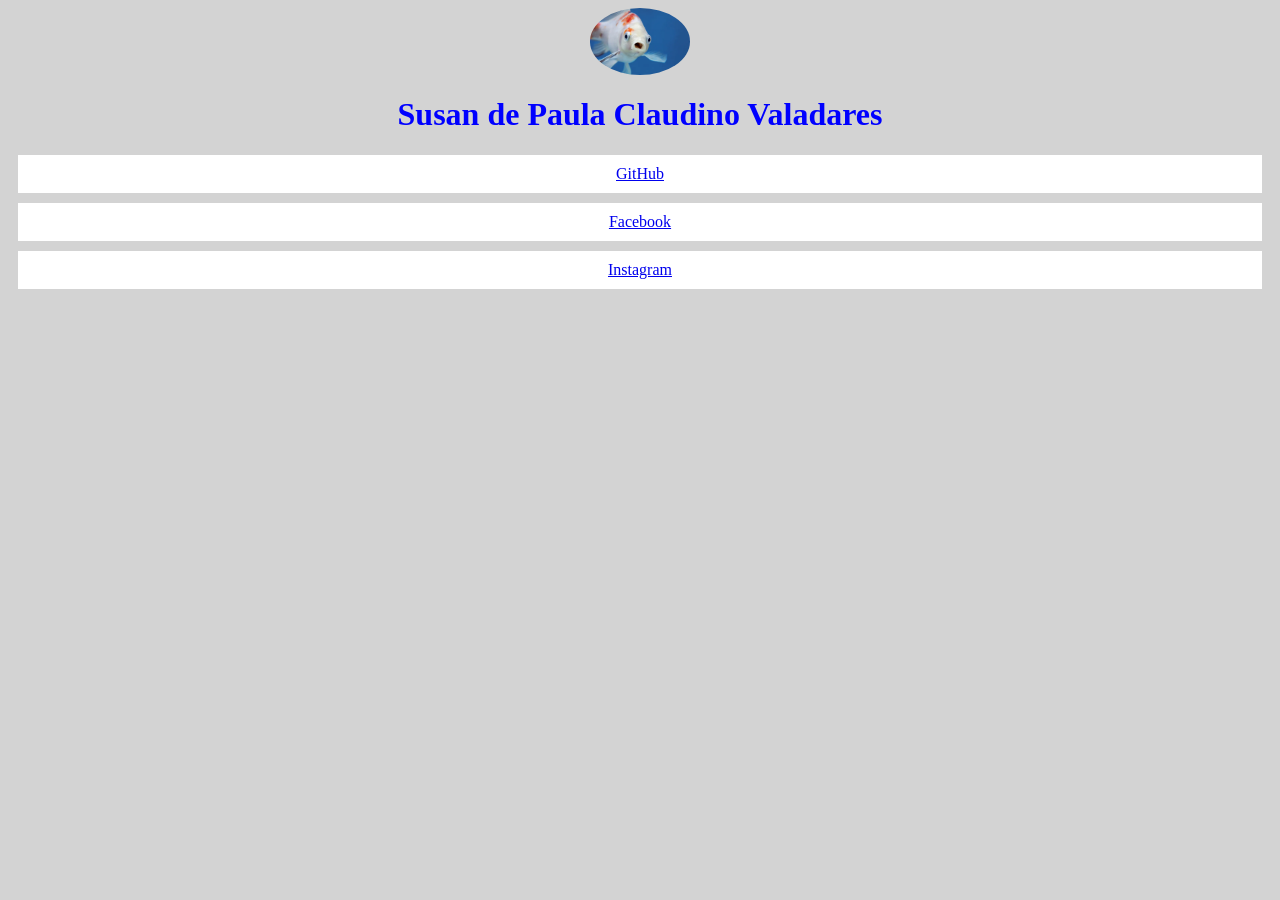
==== inline/index.html @ eea3a98c "atv web 8" ====
<body style="text-align: center; background-color: lightgray;">
  <img src="/image.png " style="border-radius: 50%; width: 100px;">
  <h1 style="color: blue;">Susan de Paula Claudino Valadares</h1>
  <a href="#" style="display: block; background-color: white; margin: 10px; padding: 10px;">GitHub</a>
  <a href="#" style="display: block; background-color: white; margin: 10px; padding: 10px;">Facebook</a>
  <a href="#" style="display: block; background-color: white; margin: 10px; padding: 10px;">Instagram</a>
</body>
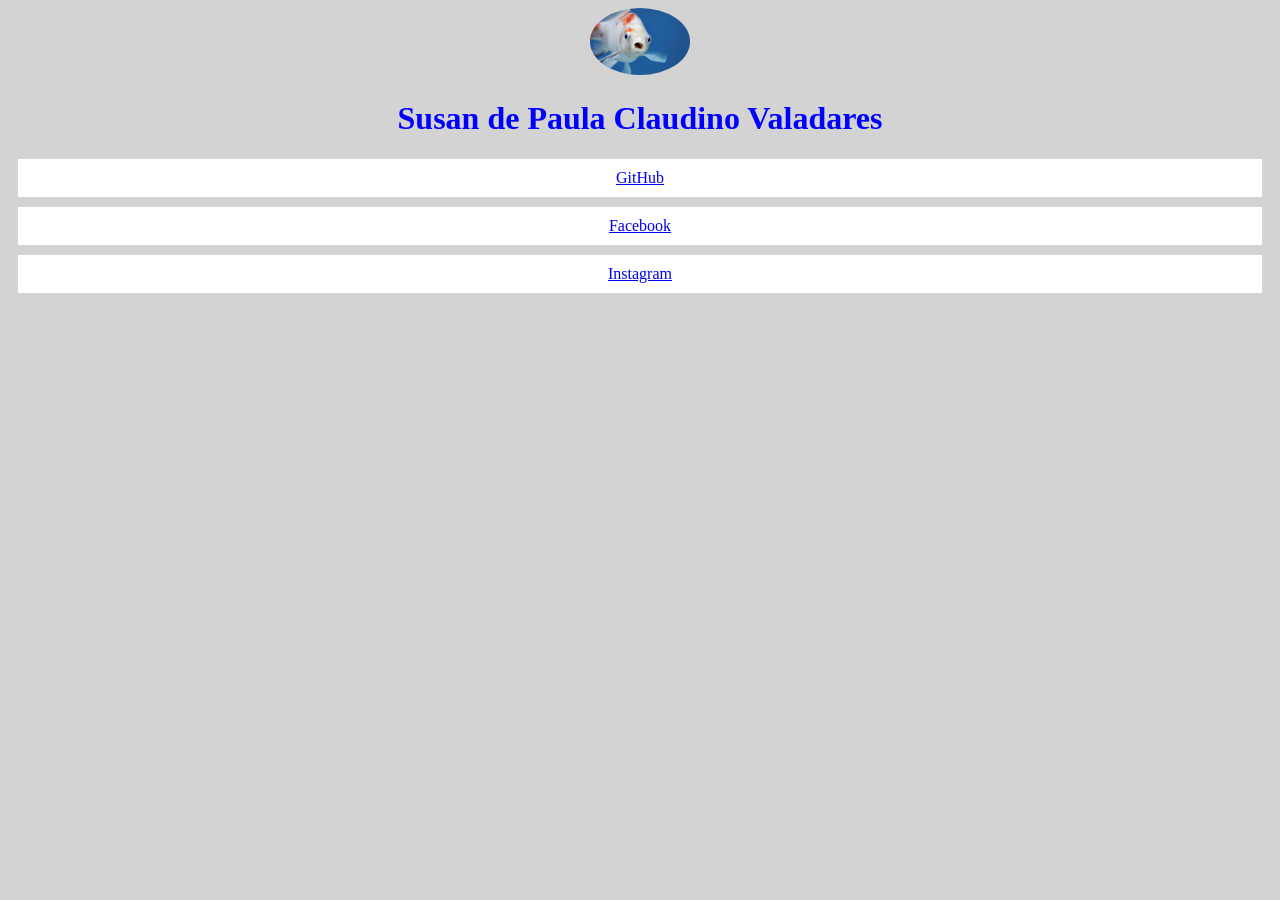
==== commit 84794555: "atividade 8 web" ====
--- a/inline/index.html
+++ b/inline/index.html
@@ -1,7 +1,15 @@
+<!DOCTYPE html>
+<html lang="en">
+<head>
+    <meta charset="UTF-8">
+    <meta name="viewport" content="width=device-width, initial-scale=1.0">
+    <title>Inline</title>
+</head>
 <body style="text-align: center; background-color: lightgray;">
-  <img src="/image.png " style="border-radius: 50%; width: 100px;">
-  <h1 style="color: blue;">Susan de Paula Claudino Valadares</h1>
-  <a href="#" style="display: block; background-color: white; margin: 10px; padding: 10px;">GitHub</a>
-  <a href="#" style="display: block; background-color: white; margin: 10px; padding: 10px;">Facebook</a>
-  <a href="#" style="display: block; background-color: white; margin: 10px; padding: 10px;">Instagram</a>
-</body>+    <img src="/image.png"style="border-radius: 50%; width: 100px;">
+    <h1 style="color: blue;">Susan de Paula Claudino Valadares</h1>
+    <a href="#" style="display: block; background-color: white; margin: 10px; padding: 10px;">GitHub</a>
+    <a href="#" style="display: block; background-color: white; margin: 10px; padding: 10px;">Facebook</a>
+    <a href="#" style="display: block; background-color: white; margin: 10px; padding: 10px;">Instagram</a>
+</body>
+</html>
